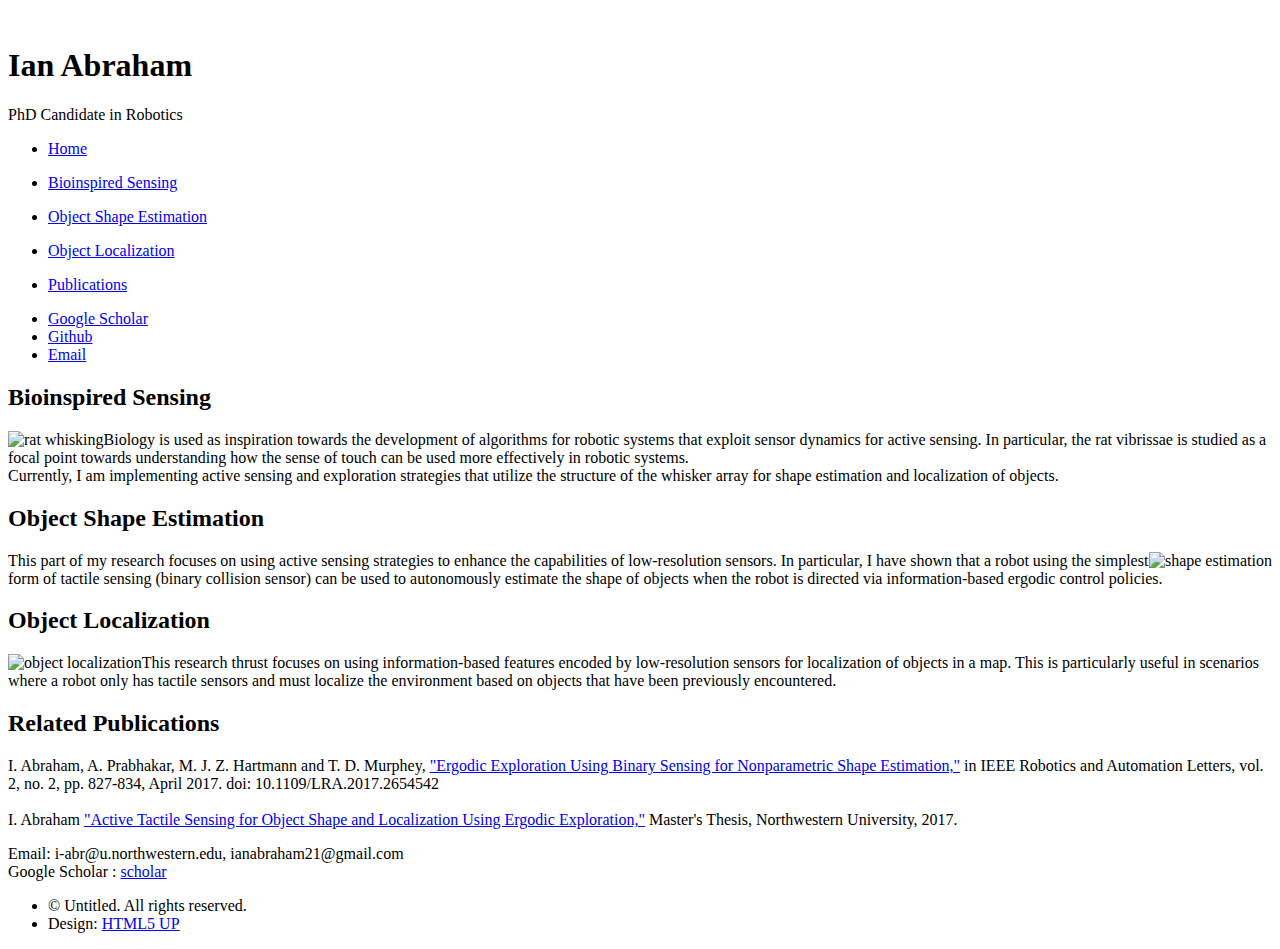
==== sensing.html @ 5454894c "okay" ====
<!DOCTYPE HTML>
<!--
	Prologue by HTML5 UP
	html5up.net | @ajlkn
	Free for personal and commercial use under the CCA 3.0 license (html5up.net/license)
-->
<html>
	<head>
		<title>Sensing</title>
		<meta charset="utf-8" />
		<meta name="viewport" content="width=device-width, initial-scale=1" />
		<!--[if lte IE 8]><script src="assets/js/ie/html5shiv.js"></script><![endif]-->
		<link rel="stylesheet" href="assets/css/sensing.css" />
		<!--[if lte IE 8]><link rel="stylesheet" href="assets/css/ie8.css" /><![endif]-->
		<!--[if lte IE 9]><link rel="stylesheet" href="assets/css/ie9.css" /><![endif]-->
	</head>
	<body>

		<!-- Header -->
			<div id="header">

				<div class="top">

					<!-- Logo -->
						<div id="logo">
							<span class="image avatar48"><img src="images/avatar.jpg" alt="" /></span>
							<h1 id="title">Ian Abraham</h1>
							<p>PhD Candidate in Robotics</p>
						</div>

					<!-- Nav -->
						<nav id="nav">
							<!--

								Prologue's nav expects links in one of two formats:

								1. Hash link (scrolls to a different section within the page)

								   <li><a href="#foobar" id="foobar-link" class="icon fa-whatever-icon-you-want skel-layers-ignoreHref"><span class="label">Foobar</span></a></li>

								2. Standard link (sends the user to another page/site)

								   <li><a href="http://foobar.tld" id="foobar-link" class="icon fa-whatever-icon-you-want"><span class="label">Foobar</span></a></li>

							-->
							<ul>
								<li><a href="index.html" id="index-link" class="skel-layers-ignoreHref"><span class="icon fa-home">Home</span></a></li>
							</ul>
                            <ul>
                                <li><a href="#bioinspired" id="bioinspired-link" class="skel-layers-ignoreHref"><span class="icon fa-balance-scale">Bioinspired Sensing</span></a></li>
                            </ul>
                            <ul>
                                <li><a href="#shape_estimation" id="shape_estimation-link" class="skel-layers-ignoreHref"><span class="icon fa-balance-scale">Object Shape Estimation</span></a></li>
                            </ul>
                            <ul>
                                <li><a href="#object_localization" id="object_localization-link" class="skel-layers-ignoreHref"><span class="icon fa-balance-scale">Object Localization</span></a></li>
                            </ul>
                            <ul>
                                <li><a href="#publications" id="publications-link" class="skel-layers-ignoreHref"><span class="icon fa-book">Publications</span></a></li>
                            </ul>
						</nav>

				</div>

				<div class="bottom">
					<!-- Social Icons -->
						<ul class="icons">
                            <li><a href="https://scholar.google.com/citations?user=URUPd4sAAAAJ&hl=en" class="icon fa-book"><span class="label">Google Scholar</span></a></li>
							<li><a href="https://github.com/ianabraham21" class="icon fa-github"><span class="label">Github</span></a></li>
							<li><a href="i-abr@u.northwestern.edu" class="icon fa-envelope"><span class="label">Email</span></a></li>
						</ul>
				</div>

			</div>

		<!-- Main -->
			<div id="main">
				<!-- Intro -->
					<!-- <section id="top" class="one dark cover">
						<div class="container">

							<header>
                                <h2 class="alt"><strong>Bioinspired Sensing</strong></h2>
							</header>

						</div>
					</section> -->

				<!-- Portfolio -->
					<section id="bioinspired" class="two">
						<div class="container">

							<header>
								<h2>Bioinspired Sensing</h2>
							</header>

							<p><img src="images/rat_whisking.gif" alt="rat whisking" align="left">
                            Biology is used as inspiration towards the development of algorithms for robotic systems that exploit sensor dynamics for active sensing. In particular, the rat vibrissae is studied as a focal point towards understanding how the sense of touch can be used more effectively in robotic systems. <br/>
                            Currently, I am implementing active sensing and exploration strategies that utilize the structure of the whisker array for shape estimation and localization of objects.
                            </p>
                        </div>
                    </section>
                    <section id="shape_estimation" class="two">
                        <div class="container">
                            <header>
                                <h2>Object Shape Estimation</h2>
                            </header>

                            <p><img src="images/shape_estimation.gif" alt="shape estimation" align="right">
                            This part of my research focuses on using active sensing strategies to enhance the capabilities of low-resolution sensors. In particular, I have shown that a robot using the simplest form of tactile sensing (binary collision sensor) can be used to autonomously estimate the shape of objects when the robot is directed via information-based ergodic control policies.
                            </p>
                        </div>
                    </section>
                    <section id="object_localization" class="two">
                        <div class="container">
                            <header>
                                <h2>Object Localization</h2>
                            </header>

                            <p><img src="images/localization_of_objects2.gif" alt="object localization" align="left">
                            This research thrust focuses on using information-based features encoded by low-resolution sensors for localization of objects in a map. This is particularly useful in scenarios where a robot only has tactile sensors and must localize the environment based on objects that have been previously encountered.
                            </p>
						</div>
					</section>

                    <section id="publications" class="two">
                        <div class="container">
                            <header>
                                <h2>Related Publications</h2>
                                <p>I. Abraham, A. Prabhakar, M. J. Z. Hartmann and T. D. Murphey, <a href="http://ieeexplore.ieee.org/abstract/document/7820061/">"Ergodic Exploration Using Binary Sensing for Nonparametric Shape Estimation,"</a> in IEEE Robotics and Automation Letters, vol. 2, no. 2, pp. 827-834, April 2017. doi: 10.1109/LRA.2017.2654542
                                </br></br>
                                I. Abraham <a href="#">"Active Tactile Sensing for Object Shape and Localization Using Ergodic Exploration,"</a> Master's Thesis, Northwestern University, 2017.
                                </p>

                            </header>
                        </div>
                    </section>

				<!-- Contact -->
					<section id="contact" class="four">
						<div class="container">

							<!-- <header>
								<h2>Contact</h2>
							</header> -->

							<p>Email: i-abr@u.northwestern.edu, ianabraham21@gmail.com <br />
                            Google Scholar : <a href="https://scholar.google.com/citations?user=URUPd4sAAAAJ&hl=en">scholar</a>
                            </p>

							<!-- <form method="post" action="#">
								<div class="row">
									<div class="6u 12u$(mobile)"><input type="text" name="name" placeholder="Name" /></div>
									<div class="6u$ 12u$(mobile)"><input type="text" name="email" placeholder="Email" /></div>
									<div class="12u$">
										<textarea name="message" placeholder="Message"></textarea>
									</div>
									<div class="12u$">
										<input type="submit" value="Send Message" />
									</div>
								</div>
							</form> -->

						</div>
					</section>

			</div>

		<!-- Footer -->
			<div id="footer">

				<!-- Copyright -->
					<ul class="copyright">
						<li>&copy; Untitled. All rights reserved.</li><li>Design: <a href="http://html5up.net">HTML5 UP</a></li>
					</ul>

			</div>

		<!-- Scripts -->
			<script src="assets/js/jquery.min.js"></script>
			<script src="assets/js/jquery.scrolly.min.js"></script>
			<script src="assets/js/jquery.scrollzer.min.js"></script>
			<script src="assets/js/skel.min.js"></script>
			<script src="assets/js/util.js"></script>
			<!--[if lte IE 8]><script src="assets/js/ie/respond.min.js"></script><![endif]-->
			<script src="assets/js/main.js"></script>

	</body>
</html>
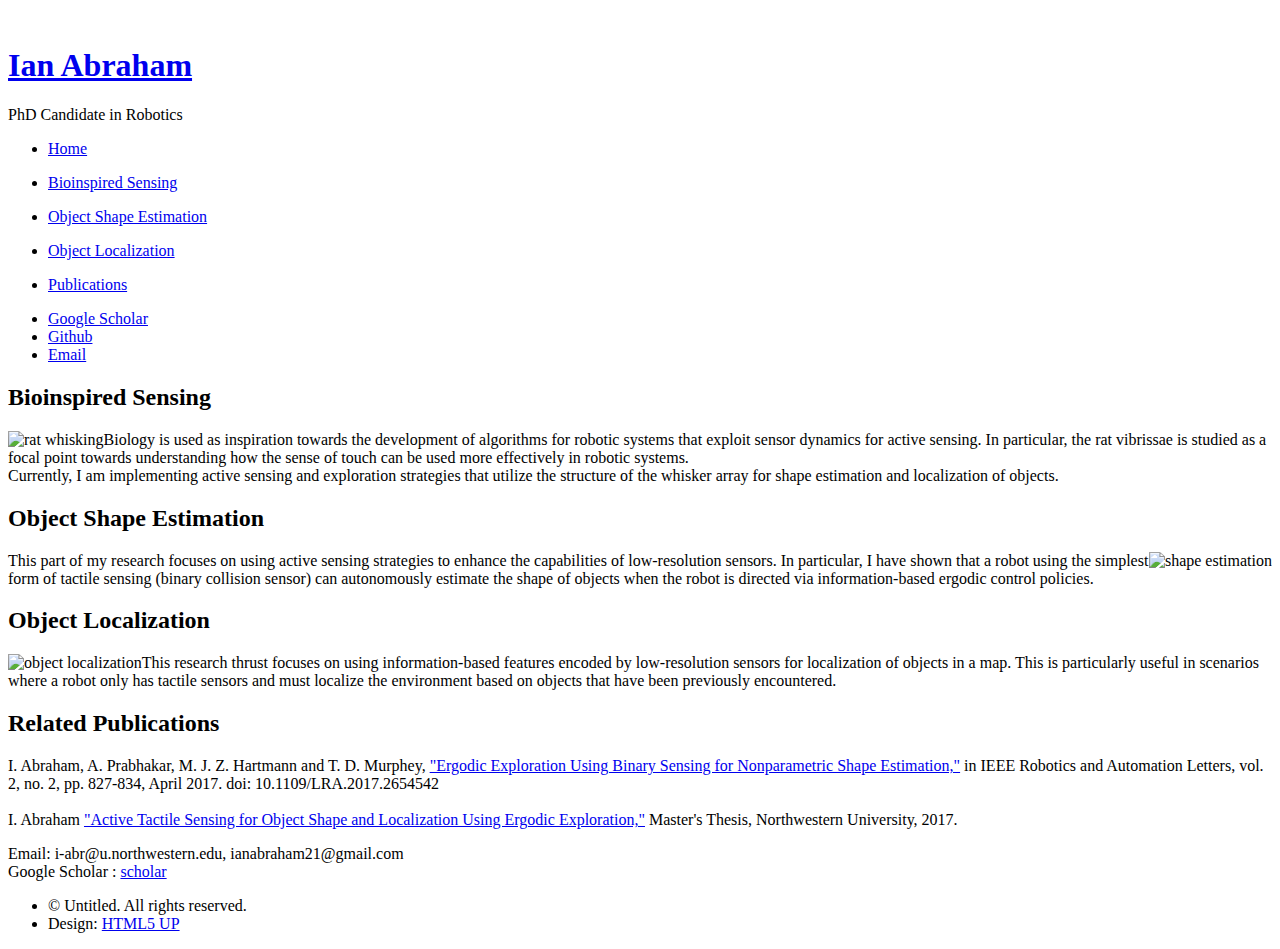
==== commit 89ecc72c: "fixed typo" ====
--- a/sensing.html
+++ b/sensing.html
@@ -24,7 +24,7 @@
 					<!-- Logo -->
 						<div id="logo">
 							<span class="image avatar48"><img src="images/avatar.jpg" alt="" /></span>
-							<h1 id="title">Ian Abraham</h1>
+							<h1 id="title"><a href="index.html">Ian Abraham</a></h1>
 							<p>PhD Candidate in Robotics</p>
 						</div>
 
@@ -107,7 +107,7 @@
                             </header>
 
                             <p><img src="images/shape_estimation.gif" alt="shape estimation" align="right">
-                            This part of my research focuses on using active sensing strategies to enhance the capabilities of low-resolution sensors. In particular, I have shown that a robot using the simplest form of tactile sensing (binary collision sensor) can be used to autonomously estimate the shape of objects when the robot is directed via information-based ergodic control policies.
+                            This part of my research focuses on using active sensing strategies to enhance the capabilities of low-resolution sensors. In particular, I have shown that a robot using the simplest form of tactile sensing (binary collision sensor) can autonomously estimate the shape of objects when the robot is directed via information-based ergodic control policies.
                             </p>
                         </div>
                     </section>
